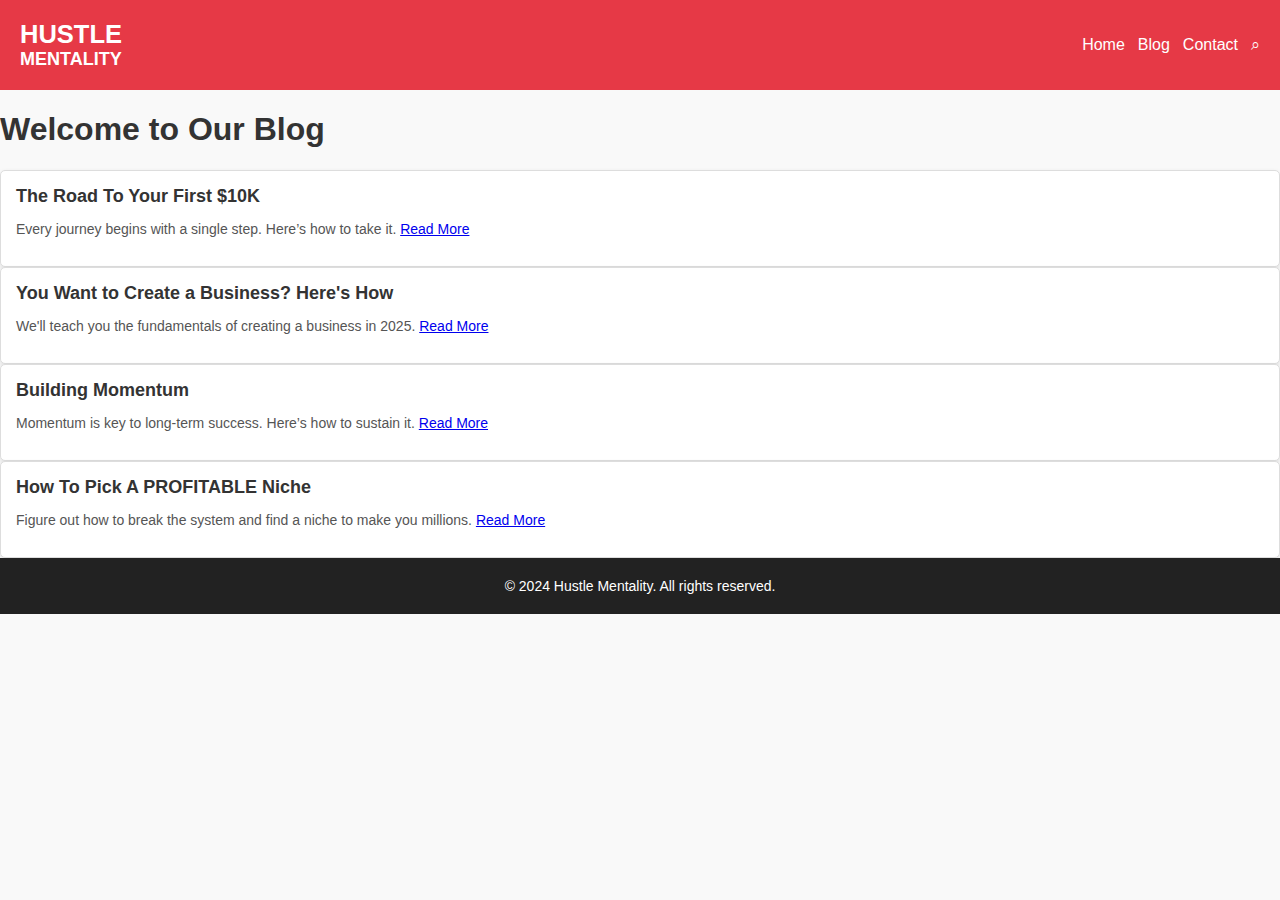
==== blog.html @ 2c6b42d2 "Update blog.html" ====
<!DOCTYPE html>
<html lang="en">
<head>
    <meta charset="UTF-8">
    <meta name="viewport" content="width=device-width, initial-scale=1.0">
    <title>Blog - Hustle Mentality</title>
    <link rel="stylesheet" href="style.css">
</head>
<body>
    <header>
        <div class="logo-container">
            <span class="upper-logo">HUSTLE</span>
            <span class="lower-logo">MENTALITY</span>
        </div>
        <nav>
            <a href="index.html">Home</a>
            <a href="blog.html">Blog</a>
            <a href="contact.html">Contact</a>
            <a href="search.html" class="search-icon">⌕</a>
        </nav>
    </header>

    <main class="blog-section">
        <h1>Welcome to Our Blog</h1>
        <div class="blog-card">
            <h2>The Road To Your First $10K</h2>
            <p>Every journey begins with a single step. Here’s how to take it. <a href="#">Read More</a></p>
        </div>
        <div class="blog-card">
            <h2>You Want to Create a Business? Here's How</h2>
            <p>We'll teach you the fundamentals of creating a business in 2025. <a href="#">Read More</a></p>
        </div>
        <div class="blog-card">
            <h2>Building Momentum</h2>
            <p>Momentum is key to long-term success. Here’s how to sustain it. <a href="#">Read More</a></p>
        </div>
        <div class="blog-card">
            <h2>How To Pick A PROFITABLE Niche</h2>
            <p>Figure out how to break the system and find a niche to make you millions. <a href="#">Read More</a></p>
        </div>
    </main>

    <footer>
        &copy; 2024 Hustle Mentality. All rights reserved.
    </footer>
</body>
</html>
---- style.css ----
/* CSS for Hustle Mentality Website */

/* General Styles */
body {
    font-family: Arial, sans-serif;
    margin: 0;
    padding: 0;
    background-color: #f9f9f9;
    color: #333;
}

header {
    background-color: #e63946;
    color: white;
    padding: 20px;
    display: flex;
    align-items: center;
    justify-content: space-between;
}

.logo-container {
    display: flex;
    flex-direction: column;
    align-items: flex-start;
    max-width: 150px;
}

.upper-logo, .lower-logo {
    text-align: left;
    font-weight: bold;
    display: block;
}

.upper-logo {
    font-size: 25.5px;
}

.lower-logo {
    font-size: 18px;
}

nav {
    display: flex;
    gap: 13px;
}

nav a {
    color: white;
    text-decoration: none;
    font-size: 16px;
}

nav a:hover {
    text-decoration: underline;
}

.search-icon {
    font-size: 16px;
    cursor: pointer;
}

/* Main Section */
.main-section {
    display: flex;
    flex-wrap: wrap;
    padding: 20px;
}

.newsletter {
    flex: 1;
    padding: 20px;
}

.newsletter h2 {
    font-size: 24px;
}

.newsletter p {
    font-size: 16px;
    margin-bottom: 20px;
}

.newsletter input[type="email"] {
    padding: 15px;
    font-size: 16px;
    width: 70%;
    margin-right: 10px;
    border: 1px solid #ddd;
    border-radius: 5px;
}

.newsletter button {
    padding: 10px 20px;
    font-size: 16px;
    background-color: #e63946;
    color: white;
    border: none;
    border-radius: 5px;
    cursor: pointer;
}

.newsletter button:hover {
    background-color: #d62828;
}

/* Quote Section */
.quote {
    flex: 1;
    text-align: center;
    padding: 20px;
}

.quote h1 {
    font-size: 36px;
    margin: 0;
}

.quote h1 .highlight {
    font-style: italic;
    font-size: 64px;
    color: #e63946;
}

.divider {
    border-top: 2px solid #ddd;
    margin: 20px 0;
}

/* Blog Cards */
.blogs {
    display: grid;
    grid-template-columns: repeat(2, 1fr);
    gap: 20px;
    padding: 20px;
    text-align: center;
}

.blog-card {
    background-color: white;
    border: 1px solid #ddd;
    border-radius: 5px;
    box-shadow: 0 2px 5px rgba(0, 0, 0, 0.1);
    padding: 15px;
}

.blog-card h2 {
    font-size: 18px;
    margin: 0 0 10px;
}

.blog-card p {
    font-size: 14px;
    color: #555;
}

.center-button-container {
    display: flex;
    justify-content: center;
    align-items: center;
    width: 100%; /* Ensure it spans the full width */
}

.center-button button {
    padding: 10px 20px;
    font-size: 16px;
    background-color: #e63946;
    color: white;
    border: none;
    border-radius: 5px;
    cursor: pointer;
}

.center-button button:hover {
    background-color: #d62828;
}

/* Bottom Section */
.bottom-section {
    display: flex;
    justify-content: space-between;
    padding: 20px;
    background-color: #fff;
    border-top: 2px solid #ddd;
}

.spreadsheet-signup h2,
.guidebook-ad h2 {
    font-size: 20px;
    color: #e63946;
    margin-bottom: 10px;
}

.bottom-section input[type="email"] {
    padding: 15px;
    font-size: 16px;
    width: 70%;
    margin-bottom: 10px;
    border: 1px solid #ddd;
    border-radius: 5px;
}

.bottom-section button {
    padding: 10px 20px;
    font-size: 16px;
    background-color: #e63946;
    color: white;
    border: none;
    border-radius: 5px;
    cursor: pointer;
}

.bottom-section button:hover {
    background-color: #d62828;
}

/* Centered Search Section */
.search-container {
    text-align: center;
    padding: 50px 20px;
}

.search-container h2 {
    font-size: 32px;
    color: #e63946;
    margin-bottom: 20px;
}

.search-container form {
    display: inline-flex;
    flex-direction: column;
    align-items: center;
    gap: 10px;
}

.search-container input[type="text"] {
    padding: 15px;
    font-size: 16px;
    width: 60%;
    max-width: 400px;
    border: 1px solid #ddd;
    border-radius: 5px;
}

.search-container button {
    padding: 10px 20px;
    font-size: 16px;
    background-color: #e63946;
    color: white;
    border: none;
    border-radius: 5px;
    cursor: pointer;
}

.search-container button:hover {
    background-color: #d62828;
}

/* Footer */
footer {
    text-align: center;
    padding: 20px;
    background-color: #222;
    color: white;
    font-size: 14px;
}
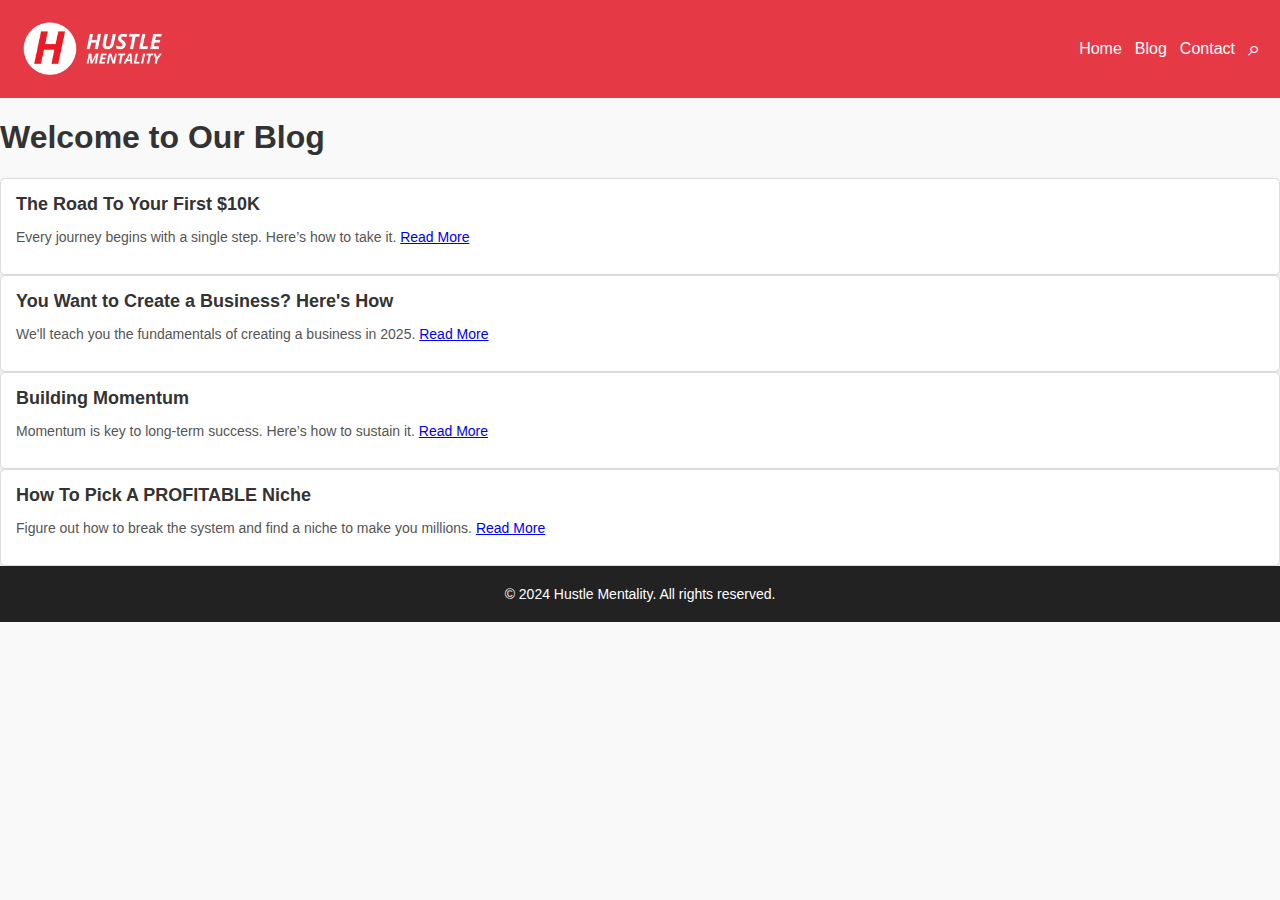
==== commit 5bcd7f18: "Update blog.html" ====
--- a/blog.html
+++ b/blog.html
@@ -9,8 +9,7 @@
 <body>
     <header>
         <div class="logo-container">
-            <span class="upper-logo">HUSTLE</span>
-            <span class="lower-logo">MENTALITY</span>
+            <img src="Hustle-4.png" href="index.html" width="150" height="58">
         </div>
         <nav>
             <a href="index.html">Home</a>
--- a/style.css
+++ b/style.css
@@ -10,7 +10,7 @@
 }
 
 header {
-    background-color: #e63946;
+    background-color: #E63946;
     color: white;
     padding: 20px;
     display: flex;
@@ -42,6 +42,7 @@
 nav {
     display: flex;
     gap: 13px;
+    align-items: center;
 }
 
 nav a {
@@ -55,8 +56,9 @@
 }
 
 .search-icon {
-    font-size: 16px;
-    cursor: pointer;
+    font-size: 22px;
+    cursor: pointer;
+    position: relative;
 }
 
 /* Main Section */
@@ -92,7 +94,7 @@
 .newsletter button {
     padding: 10px 20px;
     font-size: 16px;
-    background-color: #e63946;
+    background-color: #E63946;
     color: white;
     border: none;
     border-radius: 5px;
@@ -118,7 +120,7 @@
 .quote h1 .highlight {
     font-style: italic;
     font-size: 64px;
-    color: #e63946;
+    color: #E63946;
 }
 
 .divider {
@@ -163,7 +165,7 @@
 .center-button button {
     padding: 10px 20px;
     font-size: 16px;
-    background-color: #e63946;
+    background-color: #E63946;
     color: white;
     border: none;
     border-radius: 5px;
@@ -186,7 +188,7 @@
 .spreadsheet-signup h2,
 .guidebook-ad h2 {
     font-size: 20px;
-    color: #e63946;
+    color: #E63946;
     margin-bottom: 10px;
 }
 
@@ -202,7 +204,7 @@
 .bottom-section button {
     padding: 10px 20px;
     font-size: 16px;
-    background-color: #e63946;
+    background-color: #E63946;
     color: white;
     border: none;
     border-radius: 5px;
@@ -221,7 +223,7 @@
 
 .search-container h2 {
     font-size: 32px;
-    color: #e63946;
+    color: #E63946;
     margin-bottom: 20px;
 }
 
@@ -244,7 +246,7 @@
 .search-container button {
     padding: 10px 20px;
     font-size: 16px;
-    background-color: #e63946;
+    background-color: #E63946;
     color: white;
     border: none;
     border-radius: 5px;
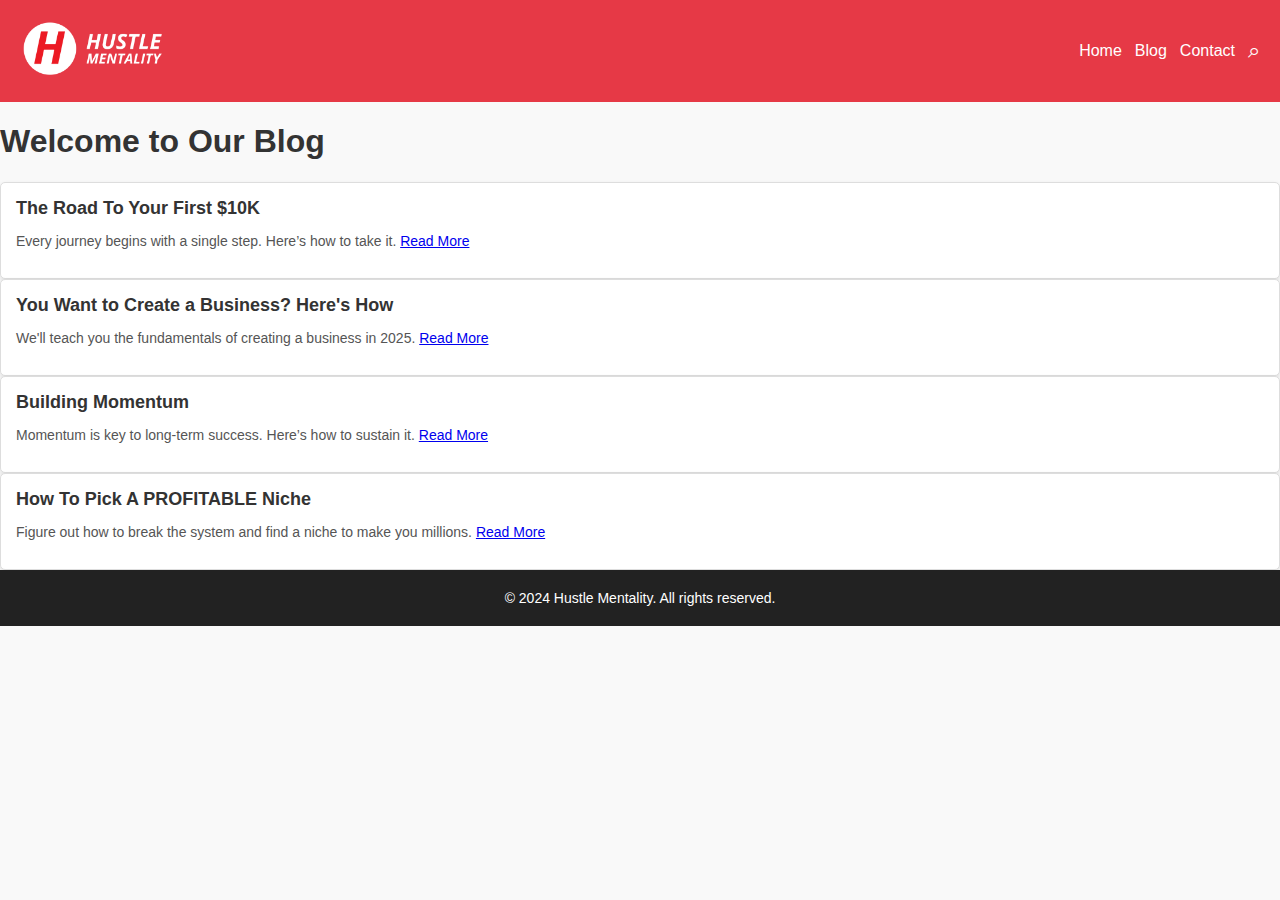
==== commit a7a259fb: "Update blog.html" ====
--- a/blog.html
+++ b/blog.html
@@ -4,12 +4,15 @@
     <meta charset="UTF-8">
     <meta name="viewport" content="width=device-width, initial-scale=1.0">
     <title>Blog - Hustle Mentality</title>
+    <link rel="icon" href="favicon.png" type="image/png">
     <link rel="stylesheet" href="style.css">
 </head>
 <body>
     <header>
         <div class="logo-container">
-            <img src="Hustle-4.png" href="index.html" width="150" height="58">
+            <a href="index.html">
+                <img src="Hustle-4.png" alt="Logo" width="150" height="58">
+            </a>
         </div>
         <nav>
             <a href="index.html">Home</a>
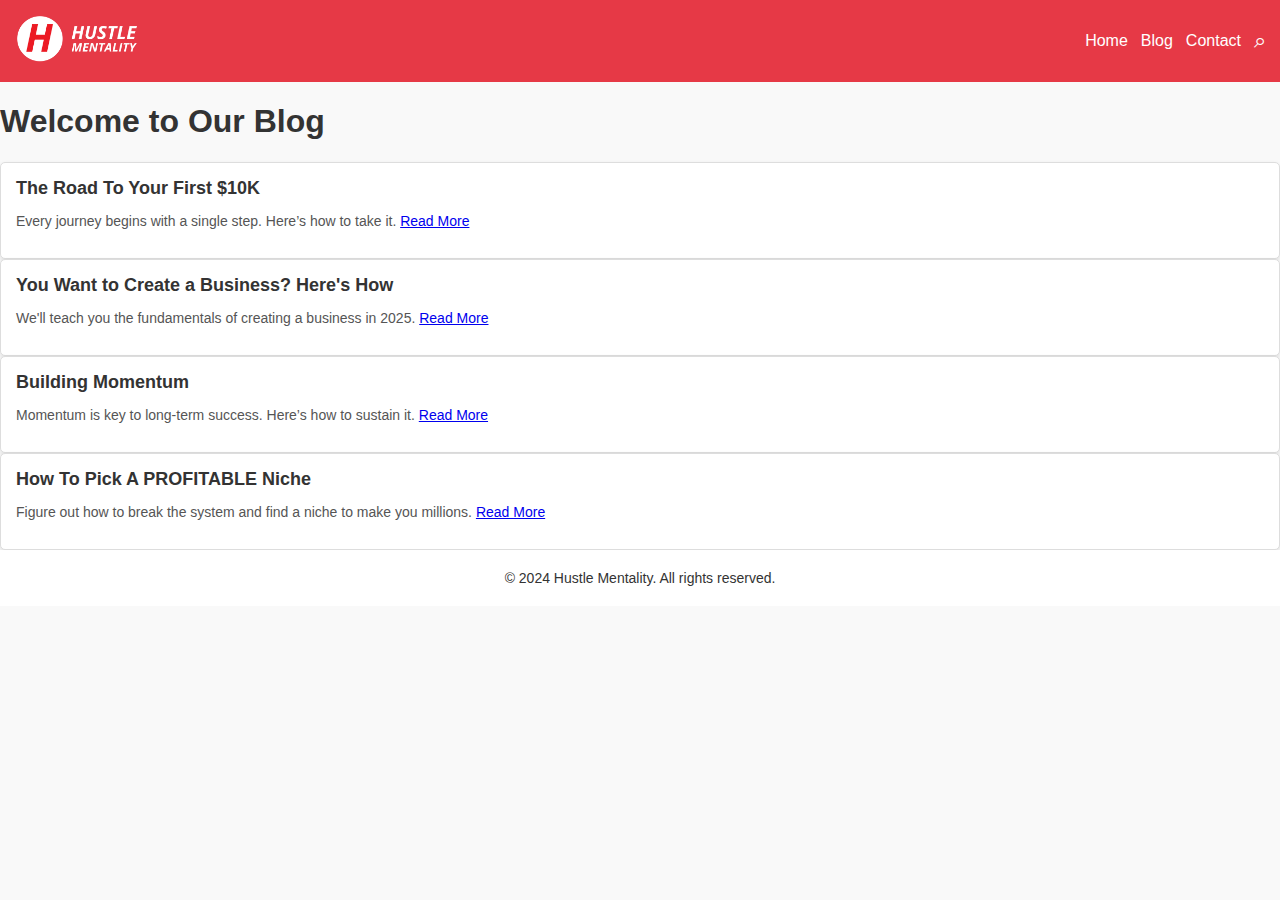
==== commit af8ad996: "Update blog.html" ====
--- a/blog.html
+++ b/blog.html
@@ -11,7 +11,7 @@
     <header>
         <div class="logo-container">
             <a href="index.html">
-                <img src="Hustle-4.png" alt="Logo" width="150" height="58">
+                <img src="Hustle-4.png" alt="Logo" width="130" height="50">
             </a>
         </div>
         <nav>
--- a/style.css
+++ b/style.css
@@ -2,7 +2,7 @@
 
 /* General Styles */
 body {
-    font-family: Arial, sans-serif;
+    font-family: Calibri, sans-serif;
     margin: 0;
     padding: 0;
     background-color: #f9f9f9;
@@ -12,7 +12,7 @@
 header {
     background-color: #E63946;
     color: white;
-    padding: 20px;
+    padding: 14px;
     display: flex;
     align-items: center;
     justify-content: space-between;
@@ -23,20 +23,6 @@
     flex-direction: column;
     align-items: flex-start;
     max-width: 150px;
-}
-
-.upper-logo, .lower-logo {
-    text-align: left;
-    font-weight: bold;
-    display: block;
-}
-
-.upper-logo {
-    font-size: 25.5px;
-}
-
-.lower-logo {
-    font-size: 18px;
 }
 
 nav {
@@ -188,7 +174,6 @@
 .spreadsheet-signup h2,
 .guidebook-ad h2 {
     font-size: 20px;
-    color: #E63946;
     margin-bottom: 10px;
 }
 
@@ -219,6 +204,10 @@
 .search-container {
     text-align: center;
     padding: 50px 20px;
+    display: flex;
+    justify-content: center;
+    align-items: center;
+    width: 100%;
 }
 
 .search-container h2 {
@@ -261,7 +250,7 @@
 footer {
     text-align: center;
     padding: 20px;
-    background-color: #222;
-    color: white;
+    background-color: white;
+    color: #333;
     font-size: 14px;
 }
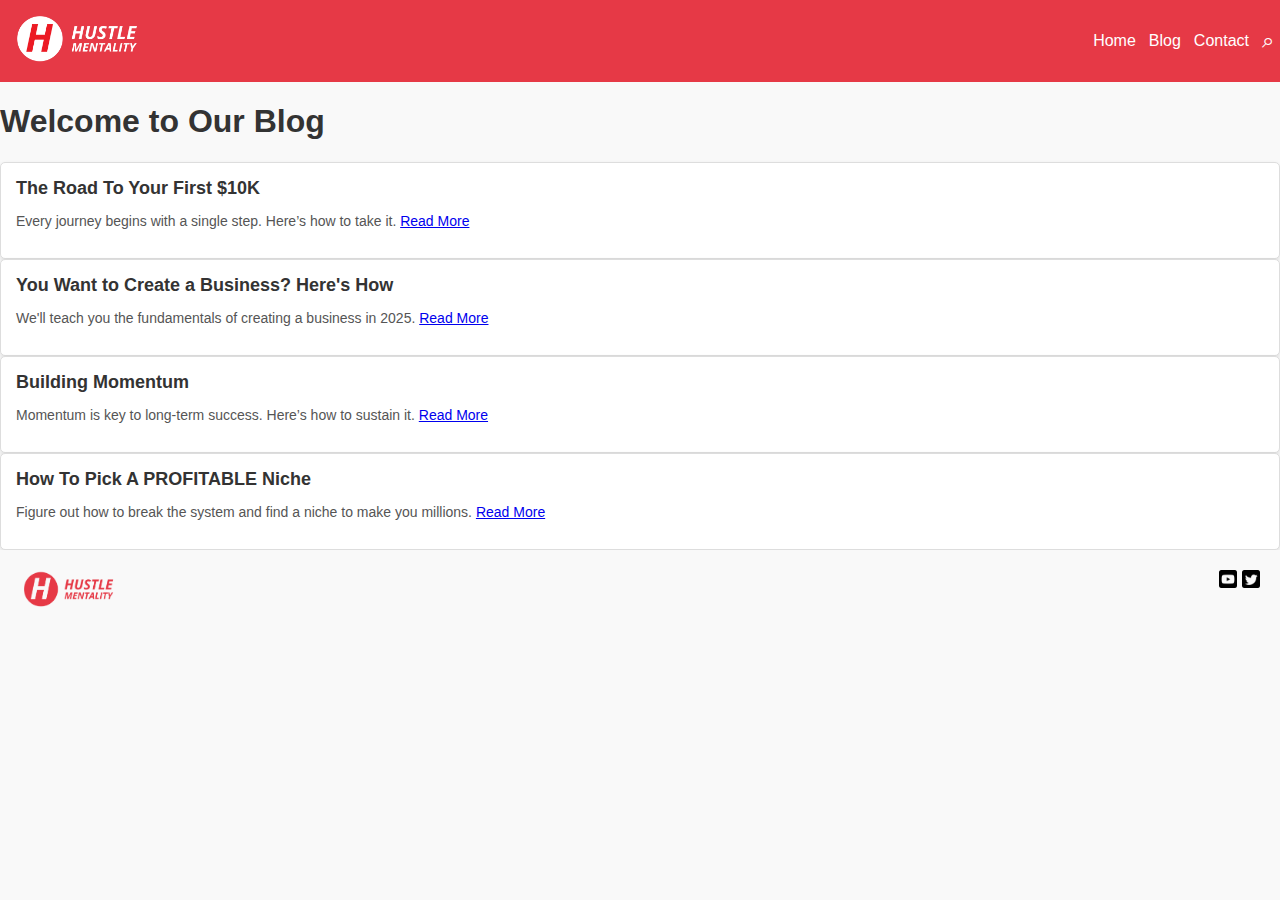
==== commit 5a91464f: "Update blog.html" ====
--- a/blog.html
+++ b/blog.html
@@ -43,7 +43,13 @@
     </main>
 
     <footer>
-        &copy; 2024 Hustle Mentality. All rights reserved.
+        <img src="Hustle-5.png" alt="Logo" width="100" height="40" align="left">
+        <a href="https://x.com/HustIeMentality" target="_blank">
+            <img src="Twitter.png" alt="Logo" width="18" class="twitter" height="18" align="right">
+        </a>
+        <a href="https://www.youtube.com/@HustleMentality09" target="_blank">
+        <img src="Youtube.png" alt="Logo" width="18" height="18" align="right">
+        </a>
     </footer>
 </body>
 </html>
--- a/style.css
+++ b/style.css
@@ -14,8 +14,11 @@
     color: white;
     padding: 14px;
     display: flex;
+    width: calc(100% - 20px);
     align-items: center;
     justify-content: space-between;
+    position: sticky;
+    top: 0;
 }
 
 .logo-container {
@@ -167,7 +170,7 @@
     display: flex;
     justify-content: space-between;
     padding: 20px;
-    background-color: #fff;
+    background-color: #f9f9f9;
     border-top: 2px solid #ddd;
 }
 
@@ -250,7 +253,12 @@
 footer {
     text-align: center;
     padding: 20px;
-    background-color: white;
+    background-color: #f9f9f9;
     color: #333;
     font-size: 14px;
-}
+    gap: 5px;
+}
+
+.twitter {
+  margin-left: 5px;
+}
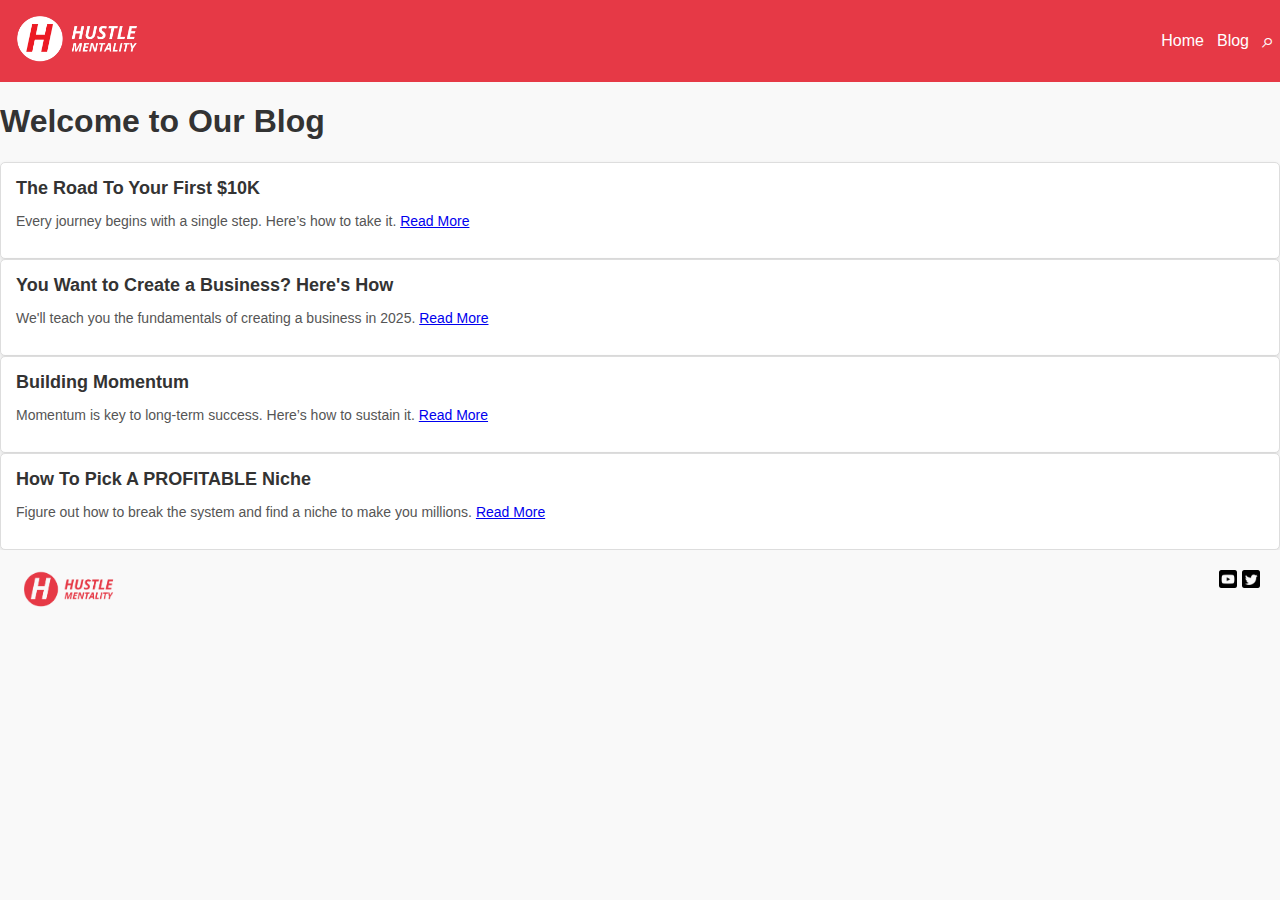
==== commit 2e09072c: "Update blog.html" ====
--- a/blog.html
+++ b/blog.html
@@ -17,7 +17,6 @@
         <nav>
             <a href="index.html">Home</a>
             <a href="blog.html">Blog</a>
-            <a href="contact.html">Contact</a>
             <a href="search.html" class="search-icon">⌕</a>
         </nav>
     </header>
--- a/style.css
+++ b/style.css
@@ -19,6 +19,7 @@
     justify-content: space-between;
     position: sticky;
     top: 0;
+    z-index: 1000;
 }
 
 .logo-container {
@@ -110,6 +111,13 @@
     font-style: italic;
     font-size: 64px;
     color: #E63946;
+    position: relative;
+    top: 10px;
+}
+
+.quote h1:nth-of-type(3) {
+    position: relative;
+    top: -18px; /* Moves it up by 18 pixels */
 }
 
 .divider {
@@ -211,6 +219,8 @@
     justify-content: center;
     align-items: center;
     width: 100%;
+    flex-direction: column;
+    gap: 20px;
 }
 
 .search-container h2 {
@@ -248,6 +258,27 @@
 .search-container button:hover {
     background-color: #d62828;
 }
+/* Suggestion Button Container */
+.suggestion-button-container {
+    text-align: center; /* Center the button */
+    margin-top: 20px; /* Add some spacing above the button */
+}
+
+/* Suggestion Button */
+.suggestion-button {
+    background-color: #E63946;
+    color: white; /* White text */
+    padding: 10px 20px; /* Button padding */
+    font-size: 16px; /* Font size */
+    border: none; /* Remove border */
+    border-radius: 5px; /* Rounded corners */
+    cursor: pointer; /* Pointer cursor on hover */
+    transition: background-color 0.3s ease; /* Smooth hover transition */
+}
+
+.suggestion-button:hover {
+    background-color: #d62828; /* Darker green on hover */
+}
 
 /* Footer */
 footer {
@@ -262,3 +293,10 @@
 .twitter {
   margin-left: 5px;
 }
+.feedback-link a {
+    color: black;
+    text-decoration: underline;
+    font-size: 14px;
+    margin-right: 7px;
+    text-align: right;
+}
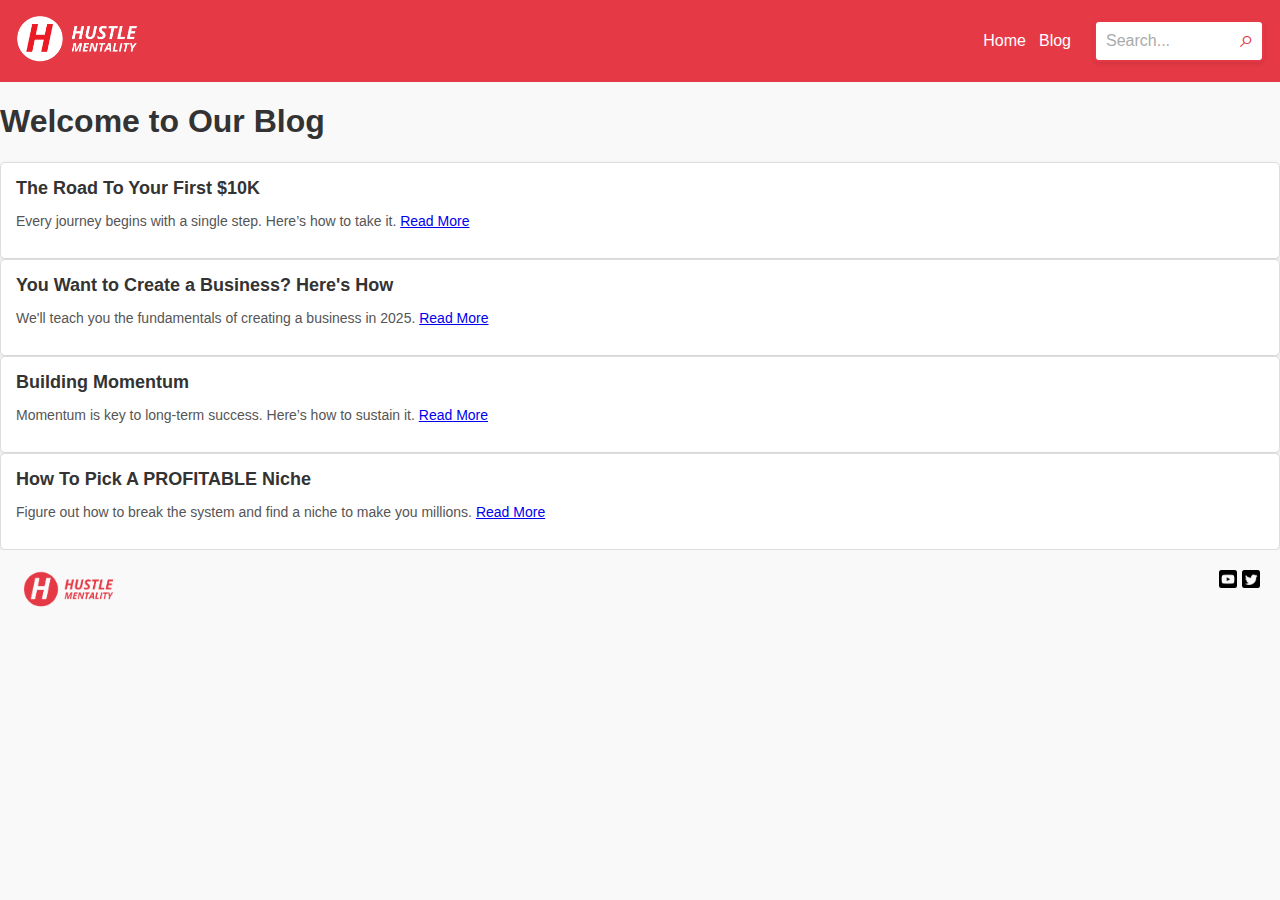
==== commit 15656853: "Update blog.html" ====
--- a/blog.html
+++ b/blog.html
@@ -17,7 +17,10 @@
         <nav>
             <a href="index.html">Home</a>
             <a href="blog.html">Blog</a>
-            <a href="search.html" class="search-icon">⌕</a>
+            <div class="search-bar">
+            <input type="text" class="search-input" placeholder="Search...">
+            <span class="search-icon">⌕</span>
+            </div>
         </nav>
     </header>
 
--- a/style.css
+++ b/style.css
@@ -45,11 +45,47 @@
     text-decoration: underline;
 }
 
+.search-bar {
+    position: relative;
+    width: 190px; /* Make the search bar responsive */
+    max-width: 190px; /* Max width to prevent overflow */
+    margin: 0 auto; /* Center horizontally */
+    padding: 0 10px; /* Add padding for space */
+    box-sizing: border-box; /* Prevents overflow due to padding */
+}
+
+.search-input {
+    font-family: Calibri, sans-serif;
+    font-size: 16px;
+    color: #333;
+    width: 100%; /* Fill the width of the container */
+    padding: 10px 30px 10px 10px; /* Adjust padding to make space for the icon */
+    border: 2px solid #E63946;
+    border-radius: 5px;
+    outline: none;
+    background-color: #fff;
+    box-shadow: 0 2px 5px rgba(0, 0, 0, 0.1);
+    box-sizing: border-box; /* Ensures padding doesn't cause overflow */
+}
+
+.search-input::placeholder {
+    color: #aaa;
+}
+
 .search-icon {
-    font-size: 22px;
-    cursor: pointer;
-    position: relative;
-}
+    position: absolute;
+    right: 20px; /* Position the icon to the right */
+    top: 45%; /* Vertically center the icon */
+    transform: translateY(-50%);
+    font-size: 25px;
+    color: #E63946;
+    cursor: pointer;
+    pointer-events: none;
+}
+
+
+
+
 
 /* Main Section */
 .main-section {
@@ -293,10 +329,16 @@
 .twitter {
   margin-left: 5px;
 }
+.feedback-link {
+    text-align: right; /* Aligns the <a> inside it */
+    width: 100%; /* Ensures the container spans the full width */
+}
 .feedback-link a {
     color: black;
+    text-decoration: none;
+    font-size: 14px;
+    margin-right: 12px;
+}
+.feedback-link a:hover {
     text-decoration: underline;
-    font-size: 14px;
-    margin-right: 7px;
-    text-align: right;
-}
+}
